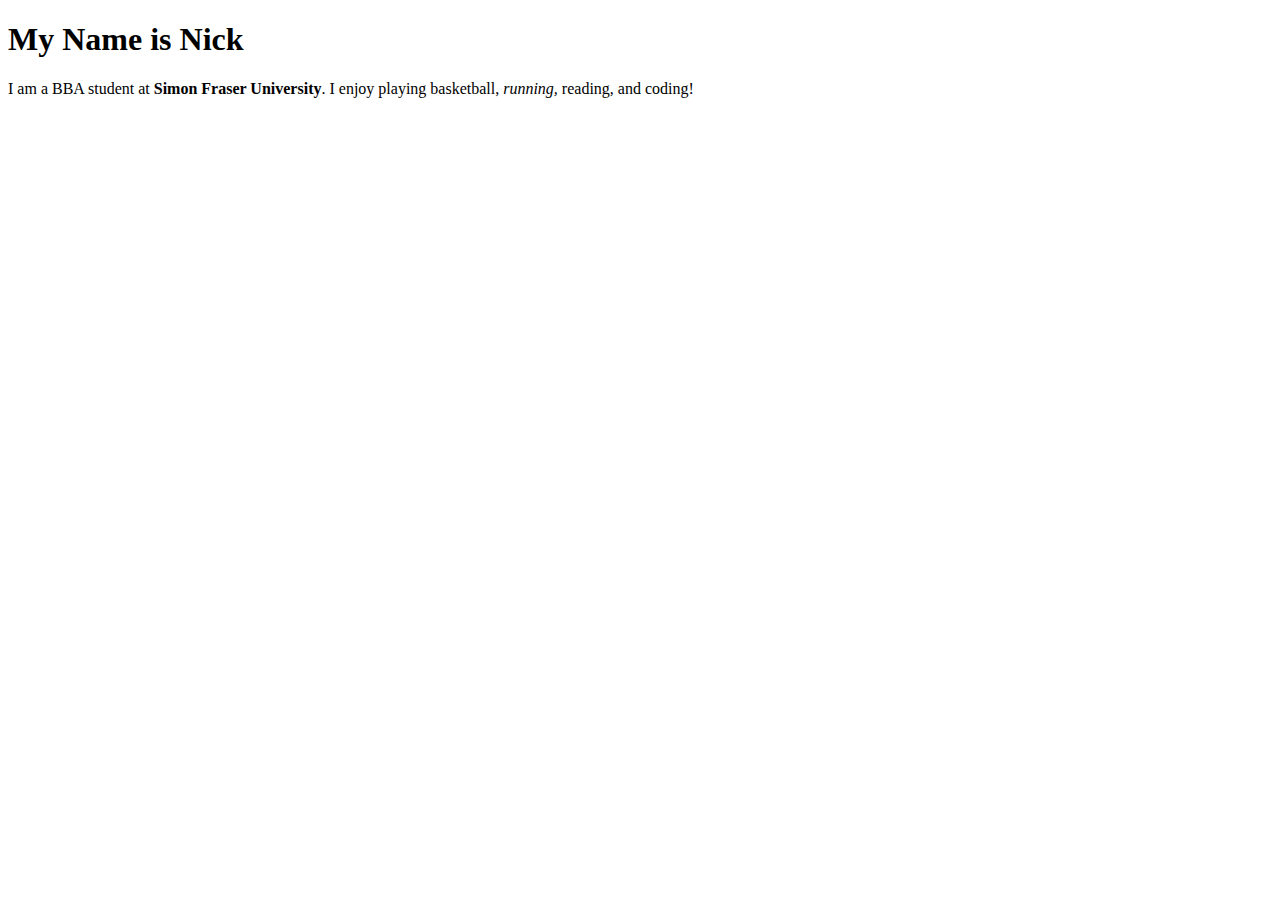
==== html-boilerplate/index.html @ b2e14133 "Added the odin project's html-boilerplate" ====
<!DOCTYPE html>
<html lang="en">
    <head>
        <meta charset="utf-8">
        <title>My First Webpage</title>
    </head>
    <body>
        <h1>My Name is Nick</h1>
        <p>I am a BBA student at <strong>Simon Fraser University</strong>.
            I enjoy playing basketball, <em>running,</em> reading, and coding!</p>
    </body>
</html>
<!--Hello, this is Nick. I am the programmer of this code.-->
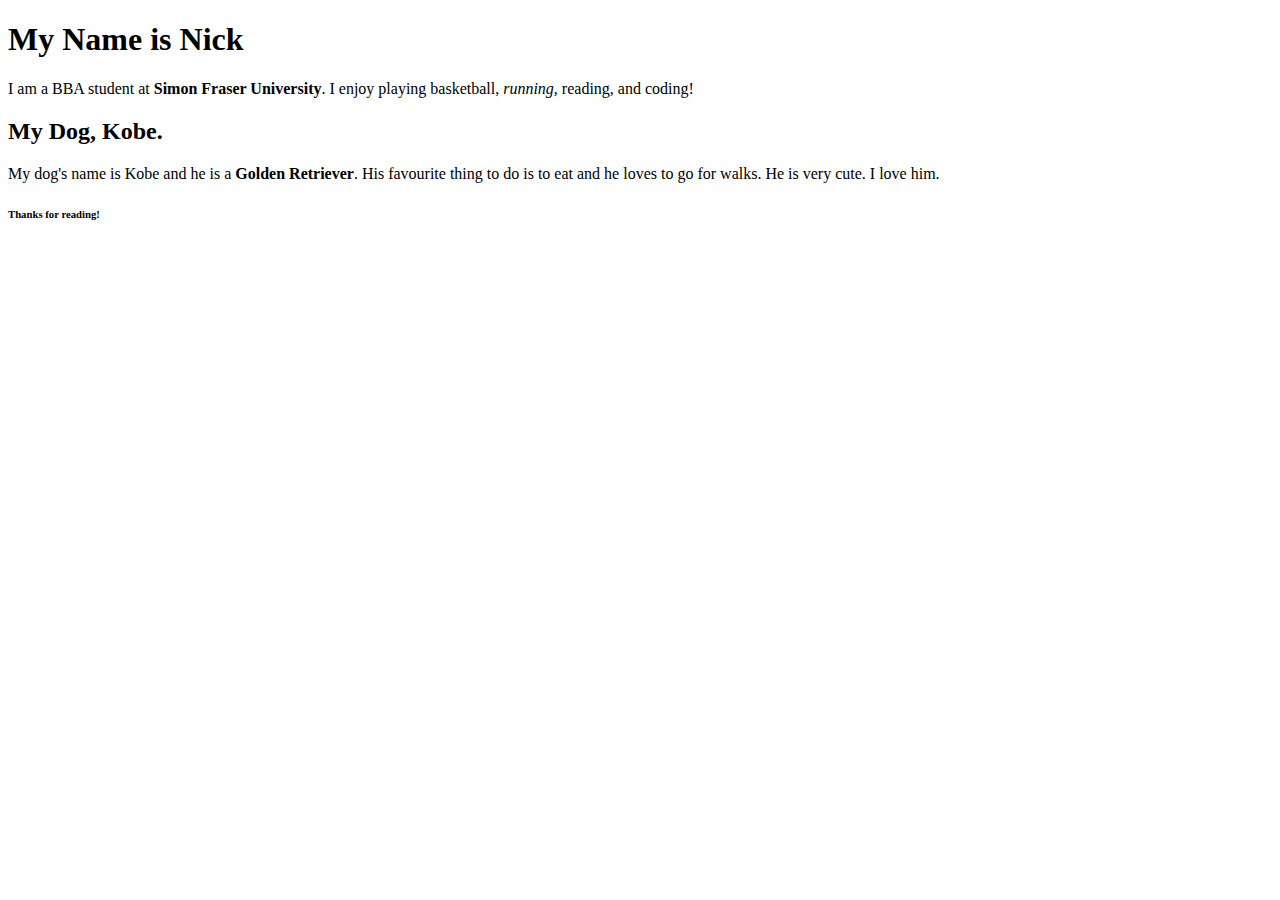
==== commit e4f3cbb5: "Saving new changes to first webpage." ====
--- a/html-boilerplate/index.html
+++ b/html-boilerplate/index.html
@@ -8,6 +8,10 @@
         <h1>My Name is Nick</h1>
         <p>I am a BBA student at <strong>Simon Fraser University</strong>.
             I enjoy playing basketball, <em>running,</em> reading, and coding!</p>
+        <h2>My Dog, Kobe.</h2>
+        <p>My dog's name is Kobe and he is a <strong>Golden Retriever</strong>. His favourite thing to do
+        is to eat and he loves to go for walks. He is very cute. I love him.</p>
+        <h6> Thanks for reading!</h6>
     </body>
 </html>
 <!--Hello, this is Nick. I am the programmer of this code.-->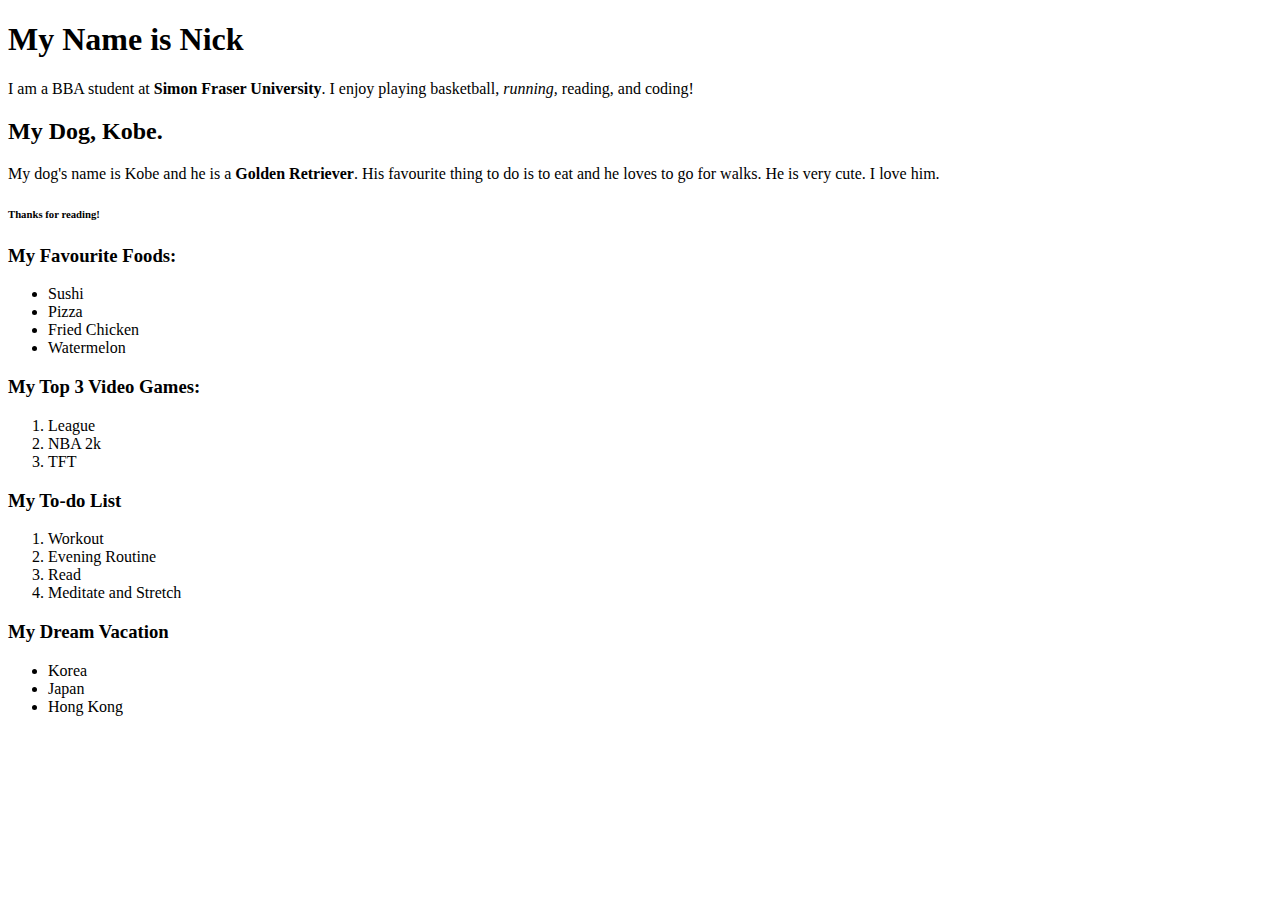
==== commit 999c3a80: "saving changes to my first website and odin link page!" ====
--- a/html-boilerplate/index.html
+++ b/html-boilerplate/index.html
@@ -12,6 +12,34 @@
         <p>My dog's name is Kobe and he is a <strong>Golden Retriever</strong>. His favourite thing to do
         is to eat and he loves to go for walks. He is very cute. I love him.</p>
         <h6> Thanks for reading!</h6>
+        <p</p>
+        <h3>My Favourite Foods:</h3>
+        <ul>
+            <li>Sushi</li>
+            <li>Pizza</li>
+            <li>Fried Chicken</li>
+            <li>Watermelon</li>
+        </ul>
+        <h3>My Top 3 Video Games:</h3>
+        <ol>
+            <li>League</li>
+            <li>NBA 2k</li>
+            <li>TFT</li>
+        </ol>
+        <h3>My To-do List</h3>
+        <ol>
+            <li>Workout</li>
+            <li>Evening Routine</li>
+            <li>Read</li>
+            <li>Meditate and Stretch</li>
+        </ol>
+        <h3>My Dream Vacation</h3>
+        <ul>
+            <li>Korea</li>
+            <li>Japan</li>
+            <li>Hong Kong</li>
+        </ul>
+
     </body>
 </html>
 <!--Hello, this is Nick. I am the programmer of this code.-->